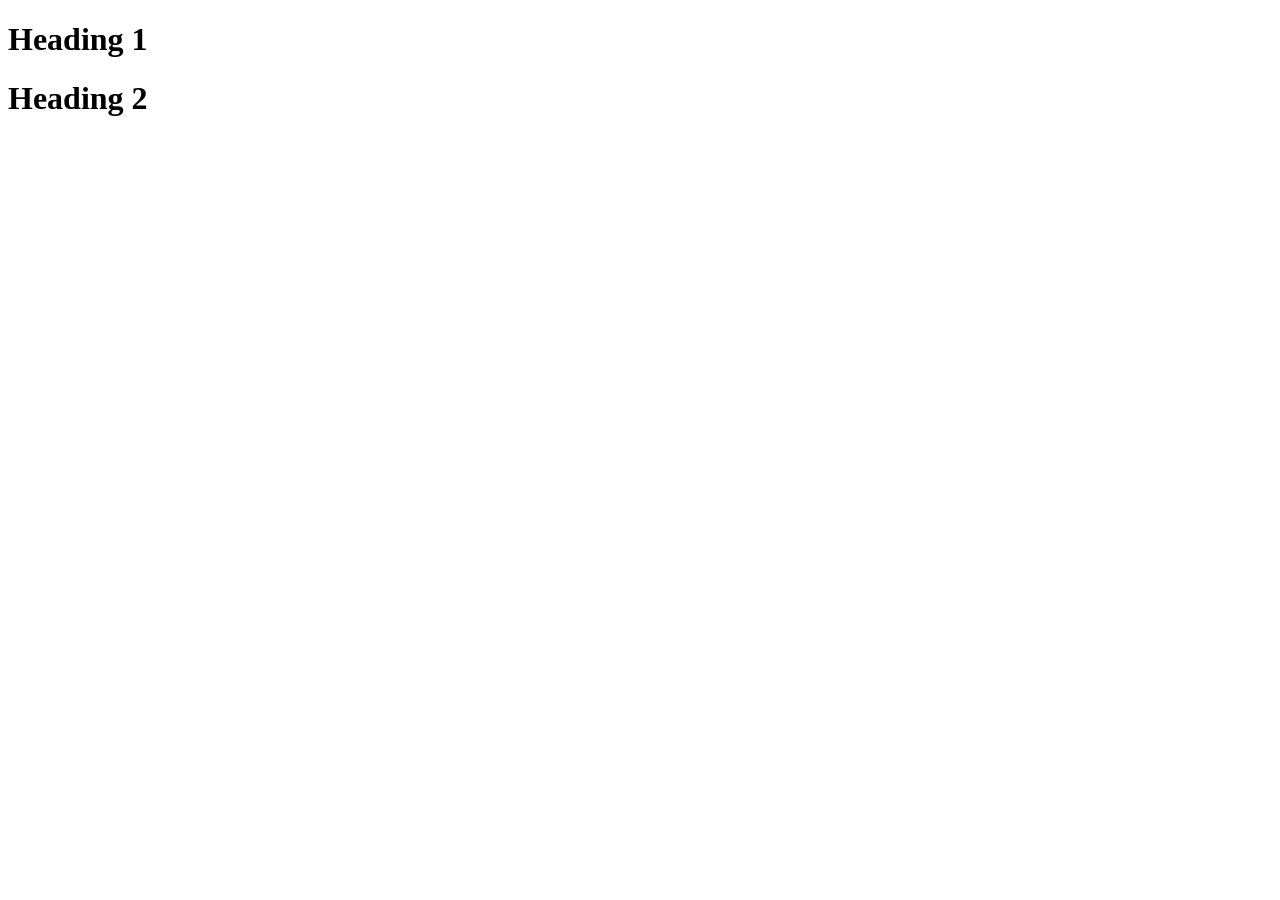
==== html/exercicios/ex-002/index.html @ d341a1d8 "first commit" ====
<!DOCTYPE html>
<html lang="pt-br">
<head>
    <meta charset="UTF-8">
    <meta http-equiv="X-UA-Compatible" content="IE=edge">
    <meta name="viewport" content="width=device-width, initial-scale=1.0">
    <title>Atributos de id e class</title>

    
</head>
<body>
    <h1 id="heading-1" class="fundo-vermelho borda-esquerda">Heading 1</h1>
    <h1 id="heading-2" class="fundo-vermelho">Heading 2</h1>
</body>
</html>
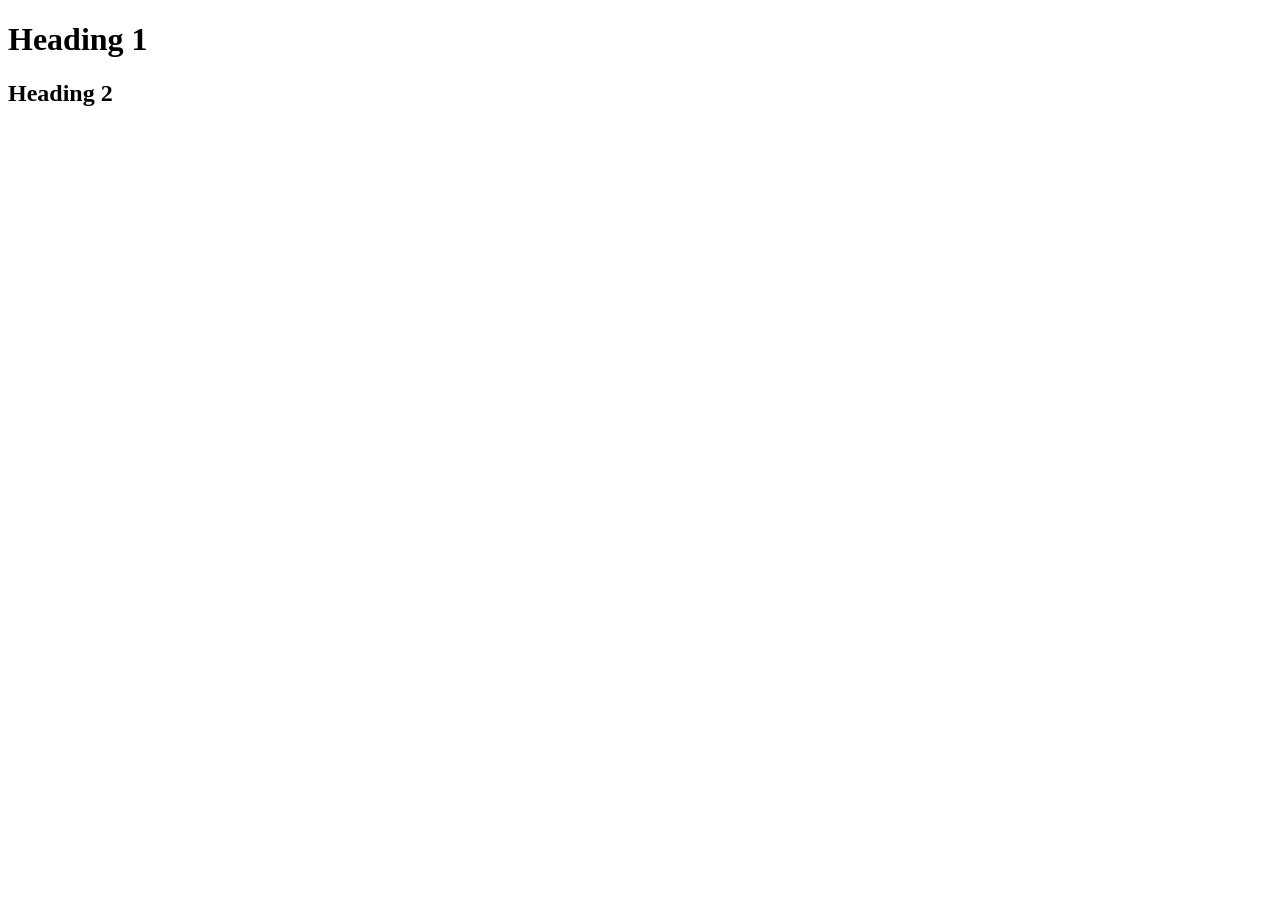
==== commit 1719c5ce: "headings: do h1 ao H6" ====
--- a/html/exercicios/ex-002/index.html
+++ b/html/exercicios/ex-002/index.html
@@ -5,11 +5,9 @@
     <meta http-equiv="X-UA-Compatible" content="IE=edge">
     <meta name="viewport" content="width=device-width, initial-scale=1.0">
     <title>Atributos de id e class</title>
-
-    
 </head>
 <body>
     <h1 id="heading-1" class="fundo-vermelho borda-esquerda">Heading 1</h1>
-    <h1 id="heading-2" class="fundo-vermelho">Heading 2</h1>
+    <h2 id="heading-2" class="fundo-vermelho">Heading 2</h2>
 </body>
 </html>
